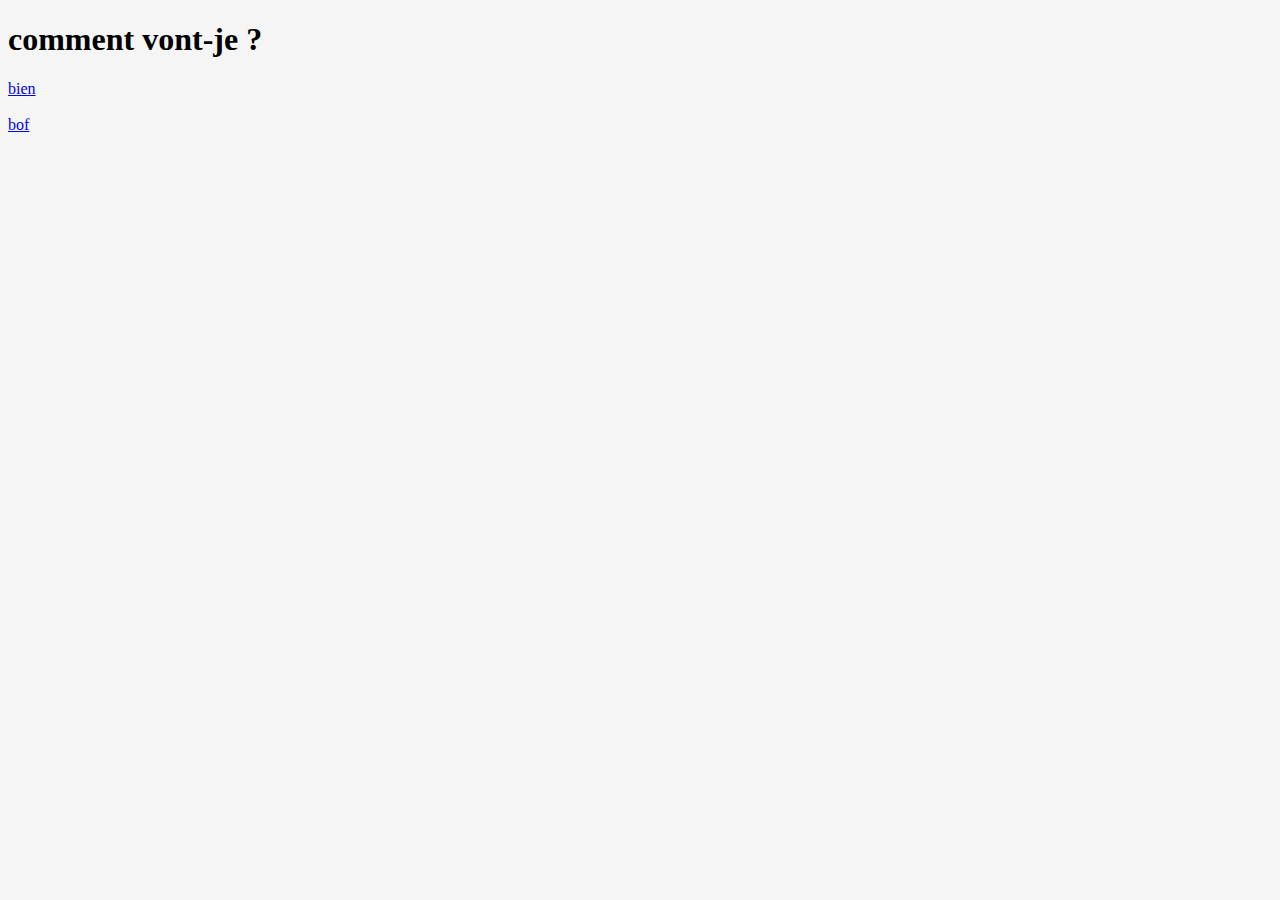
==== index.html @ 00c7eeac "Add files via upload" ====
<!DOCTYPE html>
<html lang="en">
<head>
  
  <!--  Meta  -->
  <meta charset="UTF-8" />
  <title>My New Pen!</title>
  
  <!--  Styles  -->
  <link rel="stylesheet" href="styles/index.processed.css">
</head>
<body>
  
  <h1> comment vont-je ? </h1> 
  
  <a href="gagner.html"> bien </a> 
  <br> 
  <br>
  <a href="perdu.html"> bof </a>
  
   
  

  <!-- Scripts -->
  <script src="scripts/index.js"></script>
</body>
</html>
---- styles/index.processed.css ----
/**
 * index.scss
 * - Add any styles you want here!
 */

body {
  background: #f5f5f5;
}
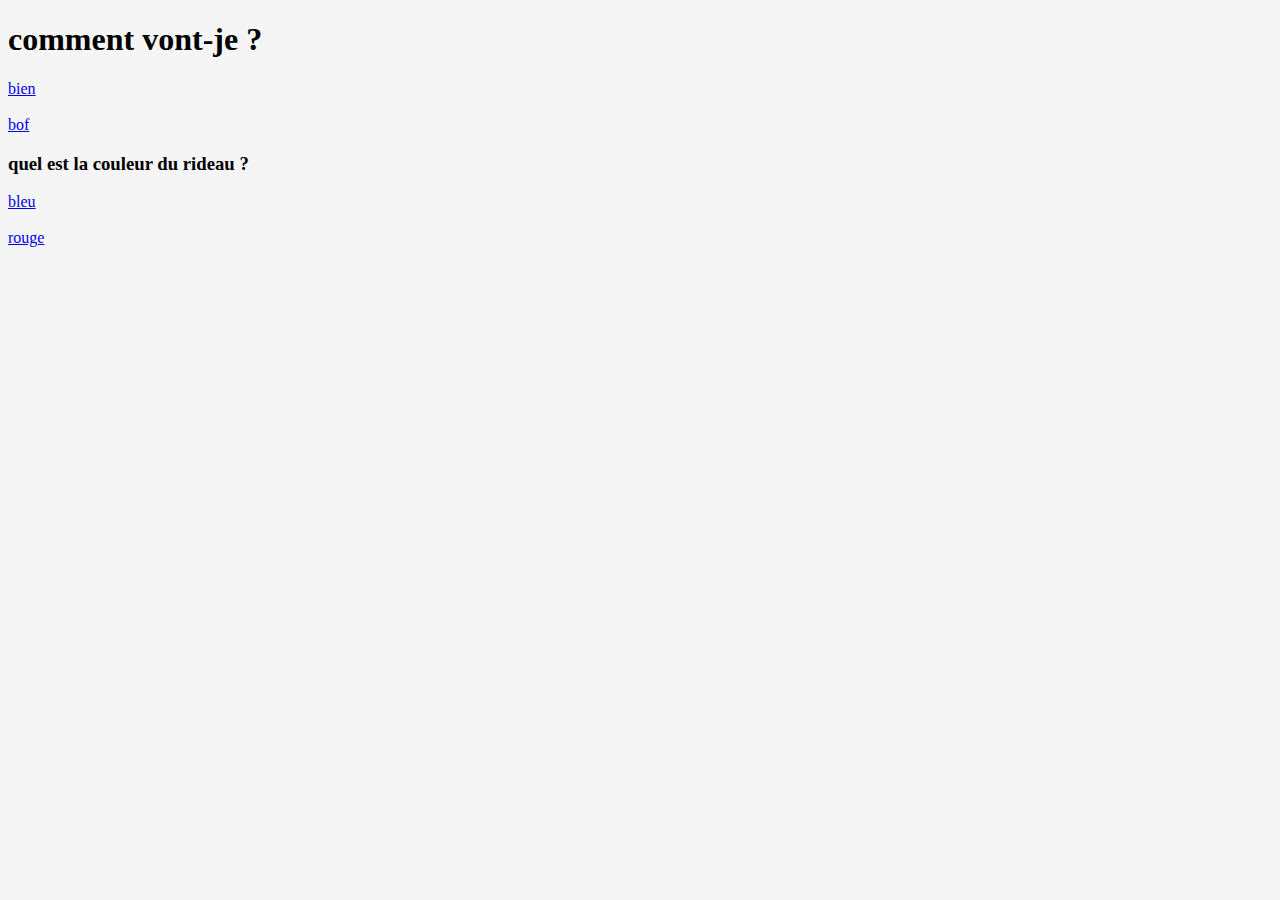
==== commit 2006345f: "Add files via upload" ====
--- a/index.html
+++ b/index.html
@@ -16,7 +16,15 @@
   <a href="gagner.html"> bien </a> 
   <br> 
   <br>
-  <a href="perdu.html"> bof </a>
+  <a href="perdu.html"> bof </a> 
+
+  <h3> quel est la couleur du rideau ? </h3> 
+
+  <a href="gagner.html"> bleu </a>
+  <br> 
+  <br> 
+  <a href="perdu.html"> rouge  </a> 
+
   
    
   
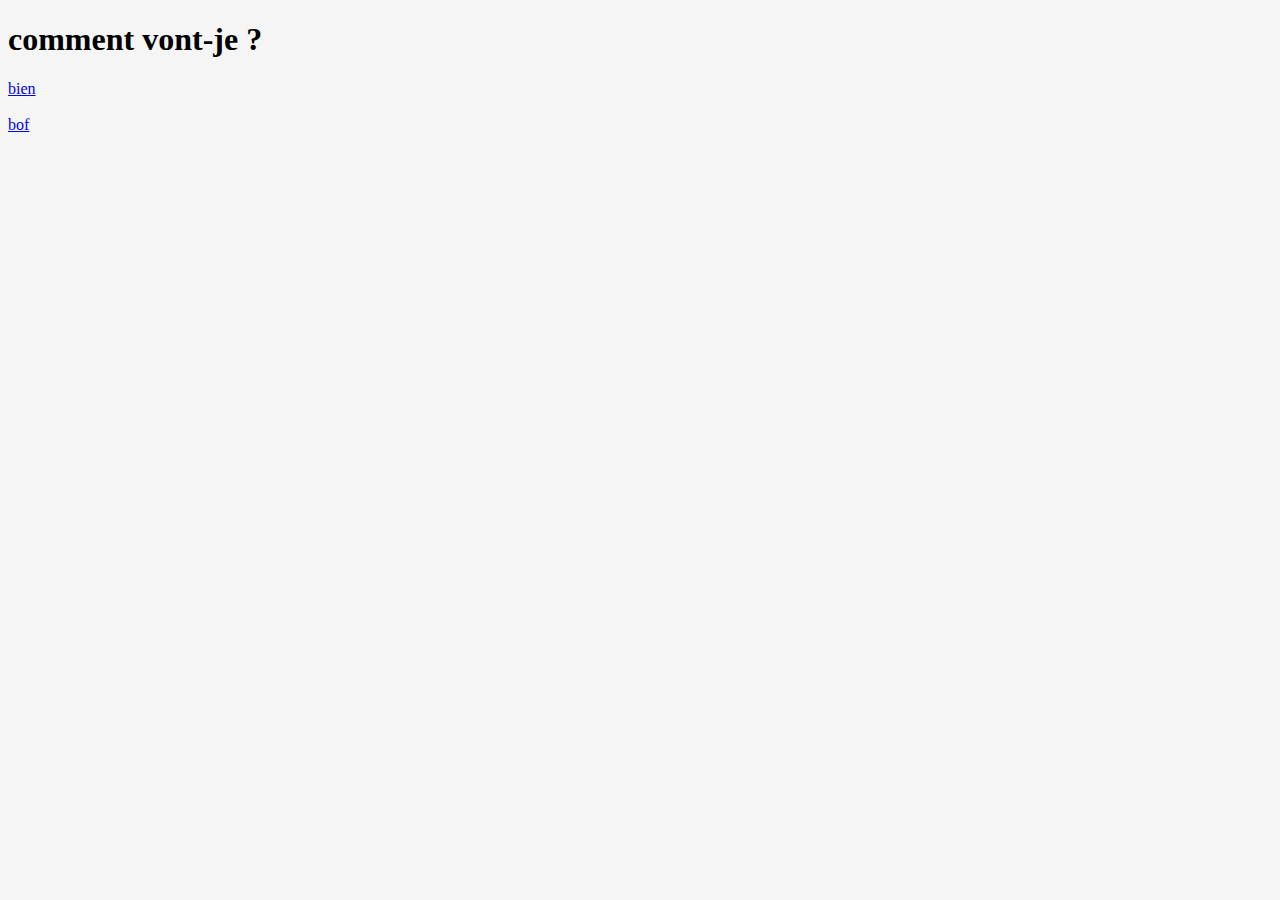
==== commit 69c4889f: "Add files via upload" ====
--- a/index.html
+++ b/index.html
@@ -18,17 +18,6 @@
   <br>
   <a href="perdu.html"> bof </a> 
 
-  <h3> quel est la couleur du rideau ? </h3> 
-
-  <a href="gagner.html"> bleu </a>
-  <br> 
-  <br> 
-  <a href="perdu.html"> rouge  </a> 
-
-  
-   
-  
-
   <!-- Scripts -->
   <script src="scripts/index.js"></script>
 </body>
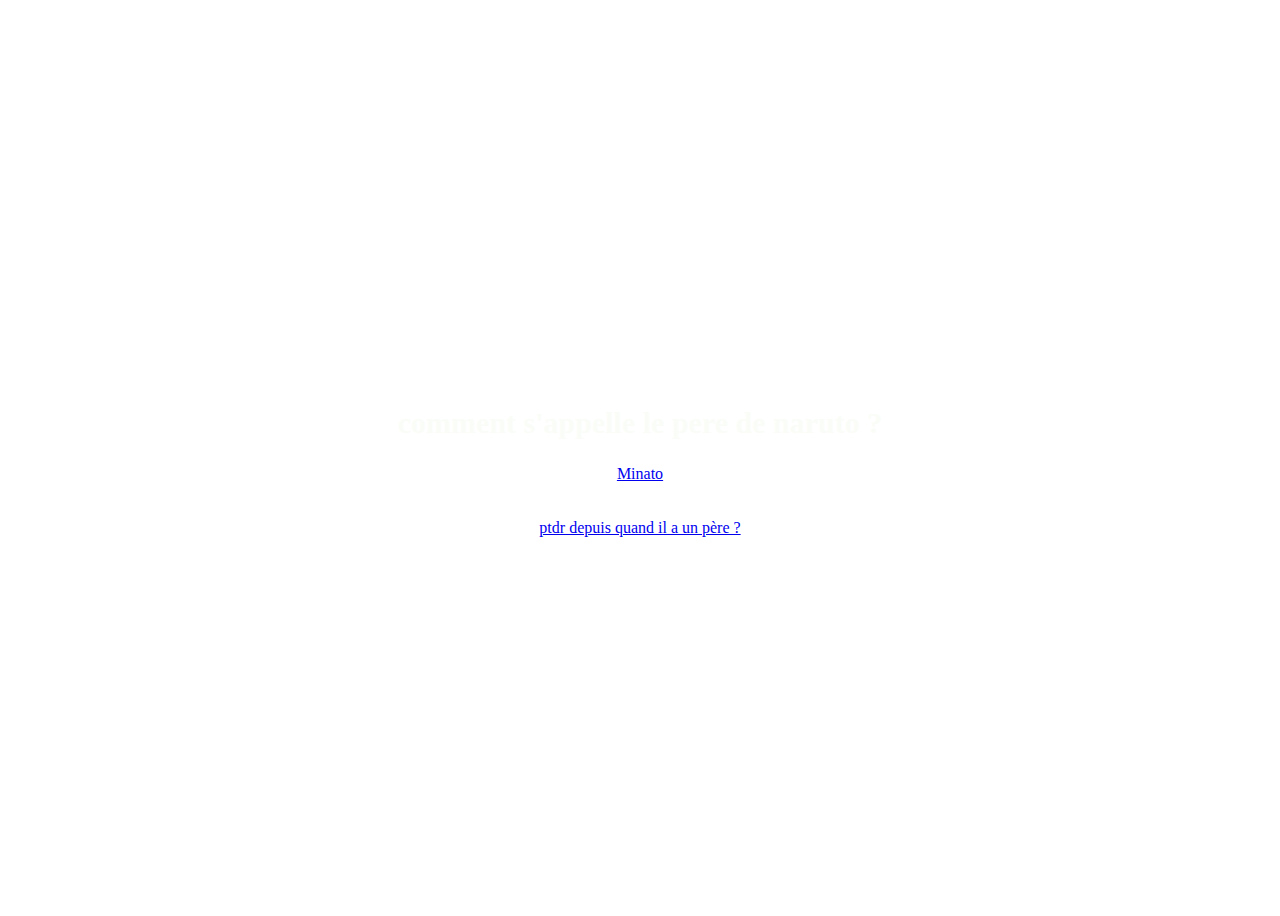
==== commit d5d25400: "Add files via upload" ====
--- a/index.html
+++ b/index.html
@@ -11,12 +11,12 @@
 </head>
 <body>
   
-  <h1> comment vont-je ? </h1> 
+  <h1> comment s'appelle le pere de naruto ? </h1> 
   
-  <a href="gagner.html"> bien </a> 
+  <a href="gagner.html"> Minato </a> 
   <br> 
   <br>
-  <a href="perdu.html"> bof </a> 
+  <a href="perdu.html"> ptdr depuis quand il a un père ?  </a> 
 
   <!-- Scripts -->
   <script src="scripts/index.js"></script>
--- a/styles/index.processed.css
+++ b/styles/index.processed.css
@@ -3,6 +3,108 @@
  * - Add any styles you want here!
  */
 
-body {
-  background: #f5f5f5;
+ body {
+  background: url(https://media.giphy.com/media/14zSZXA5q24PC/source.gif);
+  color: rgb(250, 253, 247);
+  font-family: 'Press Start 2P', cursive;
+
+  /** permet de centrer les éléments dans la page **/
+  display: flex;
+  min-height: 100vh;
+  flex-direction: column;
+  justify-content: center;
+  align-items: center;
+  text-align: center;
+}
+img{
+  margin: 40px;
+  border: 1px solid yellow;
+  padding: 10px;
+  height: 40vh;
+  width: auto;
+}
+/** les titres ne sont pas trop grands **/
+h1,h2{
+  max-width: 800px;
+  line-height: 1.5;
+}
+
+
+h1{
+  font-size: 30px;
+}
+h2{
+  font-size: 20px;
+}
+
+
+/** boutons **/
+.btn {
+	box-shadow: 6px 6px 0px 0px #6d4e0b;
+	background:#333;
+	border:1px solid #EEDD0b;
+	display:inline-block;
+	cursor:pointer;
+	color:#ffffff;
+	font-family:'Press Start 2P', cursive;
+	font-size:17px;
+	padding:7px 25px;
+	text-decoration:none;
+	text-shadow:0px 1px 0px #810e05;
+}
+.btn:hover {
+	background:linear-gradient(to bottom, #f24437 5%, #c62d1f 100%);
+	background-color:#f24437;
+}
+.btn:active {
+	position:relative;
+	top:1px;
+}
+
+
+/** liste de boutons **/
+.btns-list{
+  display: flex;
+  flex-wrap: wrap;
+  max-width: 500px;
+  justify-content: center;
+}
+.btn{
+  margin: 15px;
+}
+
+
+
+/** faire bouger un peu tout ça **/
+h1,
+h2 {
+  animation-name: fade-in;
+  animation-duration: 1s;
+}
+
+/** faire clignotter le sous titre **/ 
+h2 {
+  animation-iteration-count: infinite;
+}
+
+@keyframes fade-in {
+  0% {
+    opacity: 0;
+  }
+  100% {
+    opacity: 1;
+  }
+}
+
+/** une animation de très bon goût **/
+.yeah{
+  animation: yeah 2s ease-out;
+}
+@keyframes yeah{
+  0%{
+    transform:rotate(-600deg) scale(0) rotateY(180deg)
+  }
+  100%{
+    transform: rotate(0deg) scale(1);
+  }
 }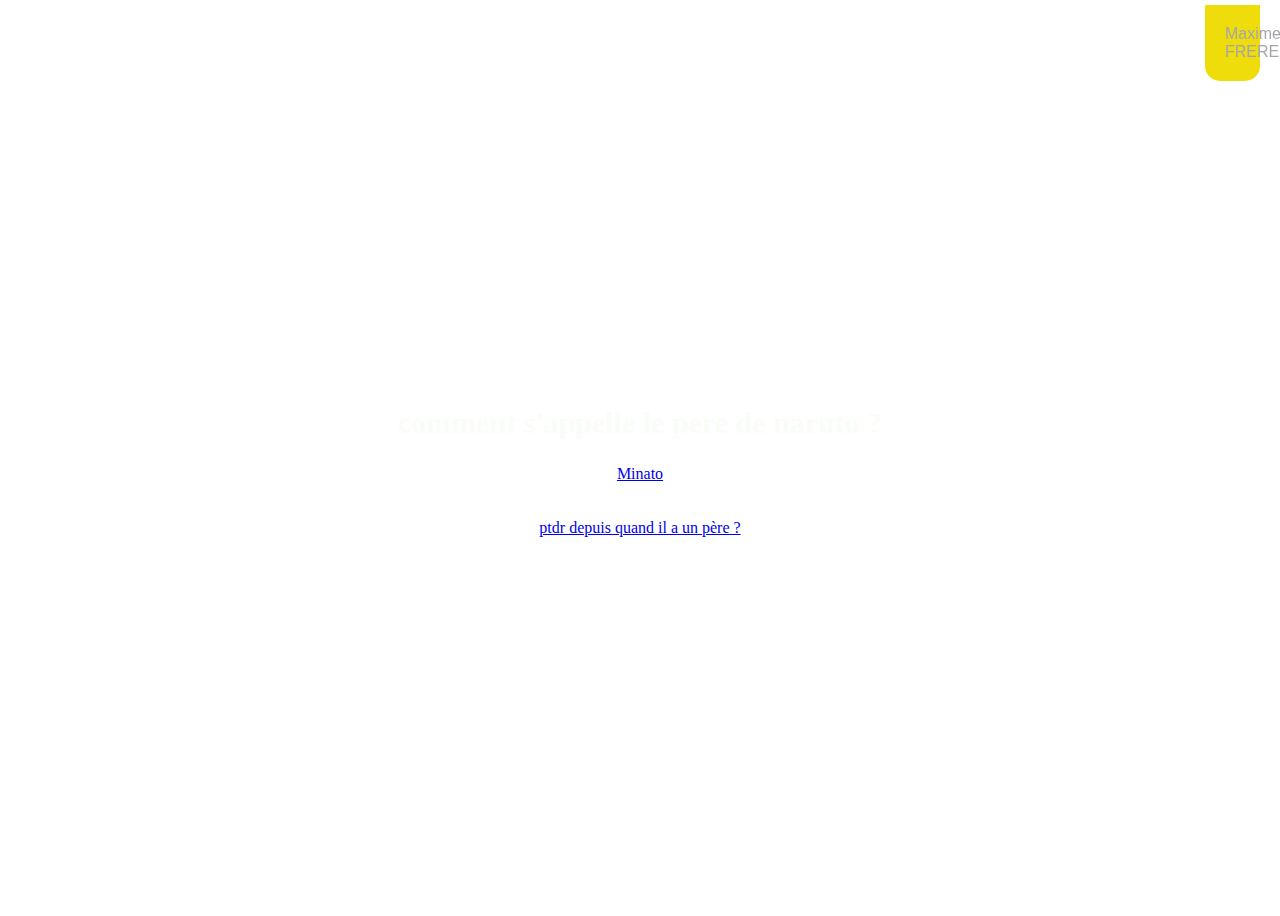
==== commit 351f2729: "Add files via upload" ====
--- a/index.html
+++ b/index.html
@@ -8,6 +8,7 @@
   
   <!--  Styles  -->
   <link rel="stylesheet" href="styles/index.processed.css">
+  
 </head>
 <body>
   
@@ -20,5 +21,7 @@
 
   <!-- Scripts -->
   <script src="scripts/index.js"></script>
+  <div class="signature">
+    <a haref= "#">Maxime FRERE</a>
 </body>
 </html>--- a/styles/index.processed.css
+++ b/styles/index.processed.css
@@ -72,7 +72,24 @@
 .btn{
   margin: 15px;
 }
+ .signature{
+   background-color: #EEDD0b;
+   padding: 20px;
+   position:fixed; 
+   top:5px; 
+   border:5px 5px 15px 5px black ;
+   right:5px;
+   right: 20px; 
+   width: 15px;
+   border-bottom-left-radius: 15px;
+   border-bottom-right-radius: 15px;
+ } 
 
+ .signature a{
+  font-family: Arial, Helvetica, sans-serif;
+  color : rgb(165, 165, 170);
+  text-decoration: none
+ }
 
 
 /** faire bouger un peu tout ça **/
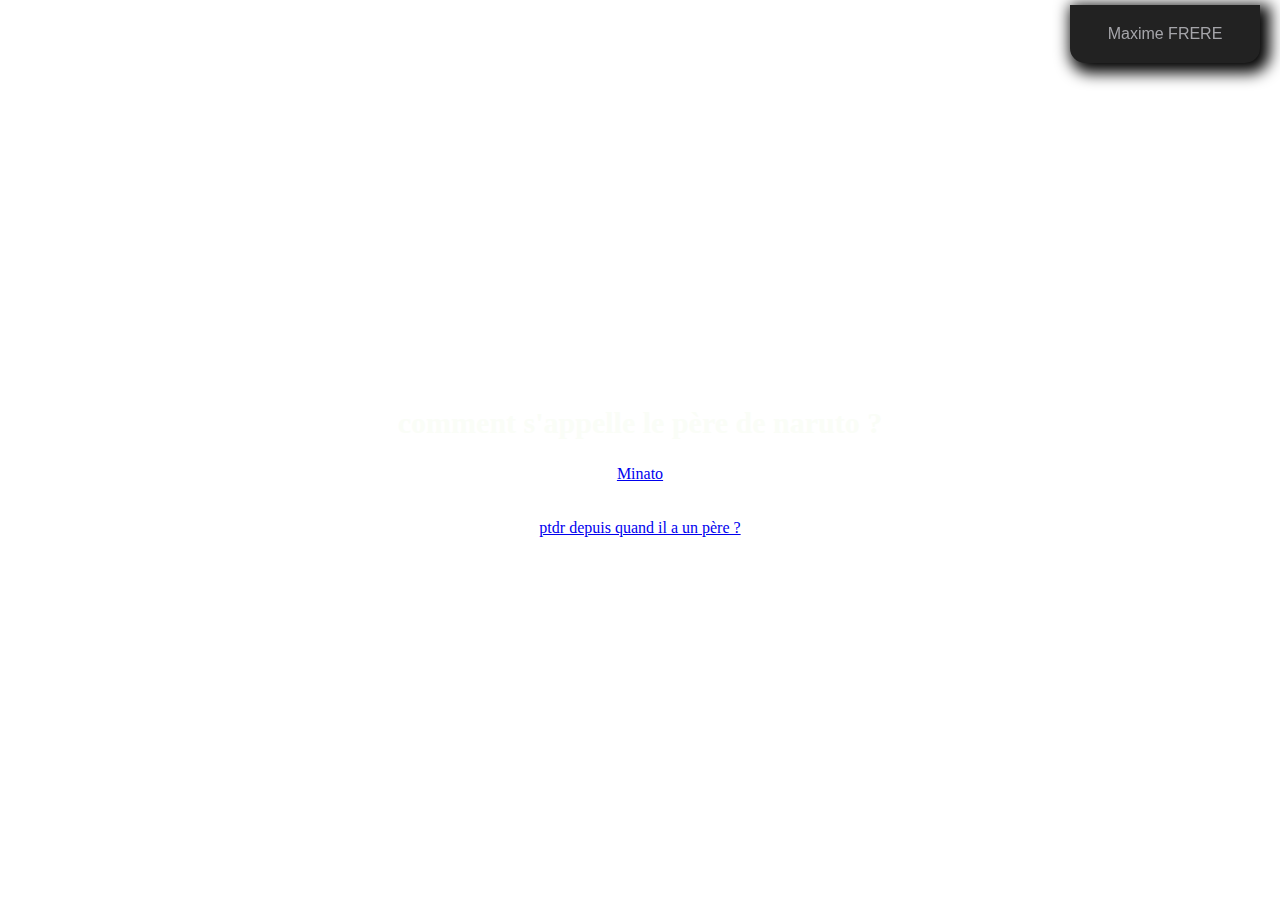
==== commit e99b0dd8: "Update index.html" ====
--- a/index.html
+++ b/index.html
@@ -12,7 +12,7 @@
 </head>
 <body>
   
-  <h1> comment s'appelle le pere de naruto ? </h1> 
+  <h1> comment s'appelle le père de naruto ? </h1> 
   
   <a href="gagner.html"> Minato </a> 
   <br> 
@@ -24,4 +24,4 @@
   <div class="signature">
     <a haref= "#">Maxime FRERE</a>
 </body>
-</html>+</html>
--- a/styles/index.processed.css
+++ b/styles/index.processed.css
@@ -4,7 +4,8 @@
  */
 
  body {
-  background: url(https://media.giphy.com/media/14zSZXA5q24PC/source.gif);
+  background: url(https://media.giphy.com/media/AVWmXdsAXr84g/giphy.gif);
+  background-size : cover;
   color: rgb(250, 253, 247);
   font-family: 'Press Start 2P', cursive;
 
@@ -73,14 +74,14 @@
   margin: 15px;
 }
  .signature{
-   background-color: #EEDD0b;
+   background-color: #222;
    padding: 20px;
    position:fixed; 
    top:5px; 
-   border:5px 5px 15px 5px black ;
+   box-shadow:5px 5px 15px 5px black;
    right:5px;
    right: 20px; 
-   width: 15px;
+   width: 150px;
    border-bottom-left-radius: 15px;
    border-bottom-right-radius: 15px;
  } 
